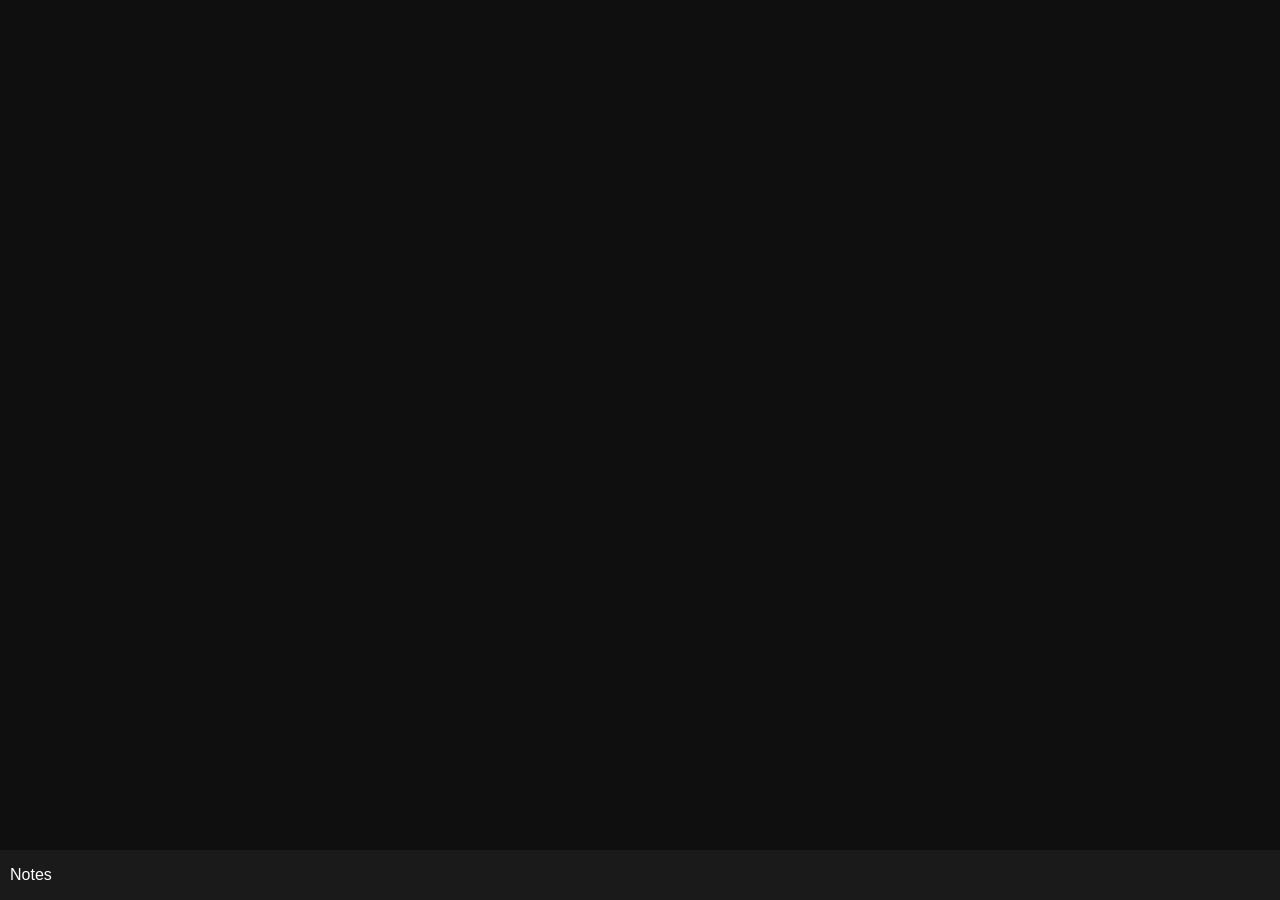
==== index.html @ 08cbcec4 "Create index.html" ====
<!DOCTYPE html>
<html>
<head>
  <title>VantaOS</title>
  <style>
    body {
      margin: 0;
      background: #0f0f0f;
      color: white;
      font-family: sans-serif;
      overflow: hidden;
    }

    #desktop {
      width: 100vw;
      height: 100vh;
      position: relative;
    }

    #taskbar {
      position: fixed;
      bottom: 0;
      width: 100%;
      height: 50px;
      background: #1a1a1a;
      display: flex;
      align-items: center;
      padding: 0 10px;
    }

    .taskbar-btn {
      margin-right: 10px;
      cursor: pointer;
    }
  </style>
</head>
<body>

<div id="desktop"></div>

<div id="taskbar">
  <div class="taskbar-btn" onclick="openApp('notes')">Notes</div>
</div>

<script>
function openApp(app) {
  alert("Opening " + app);
}
</script>

</body>
</html>
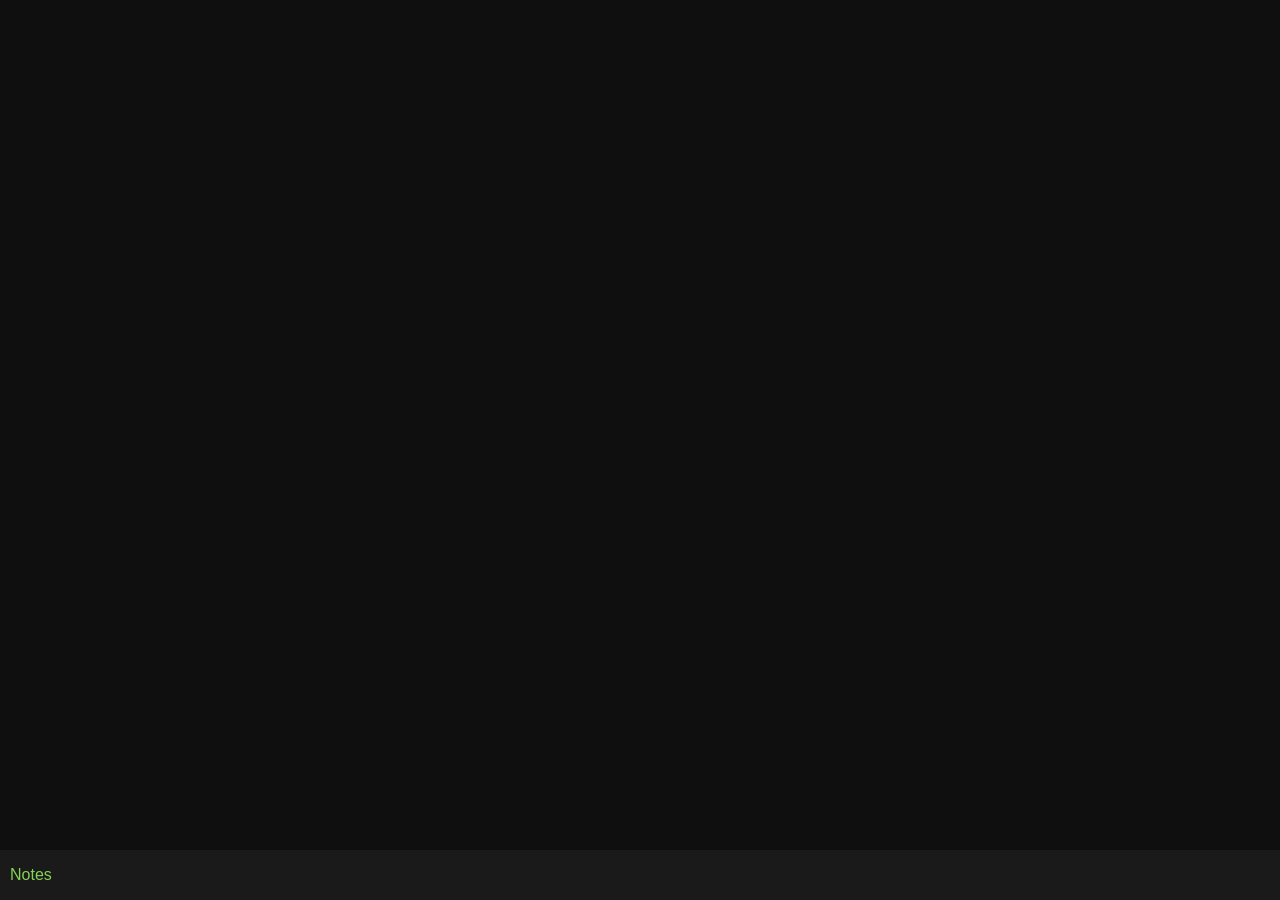
==== commit b43d44b8: "Change text color from white to rgb(134, 210, 87)" ====
--- a/index.html
+++ b/index.html
@@ -1,12 +1,12 @@
 <!DOCTYPE html>
 <html>
 <head>
-  <title>VantaOS</title>
+  <title>Scorpion OS</title>
   <style>
     body {
       margin: 0;
       background: #0f0f0f;
-      color: white;
+      color: rgb(134, 210, 87);
       font-family: sans-serif;
       overflow: hidden;
     }
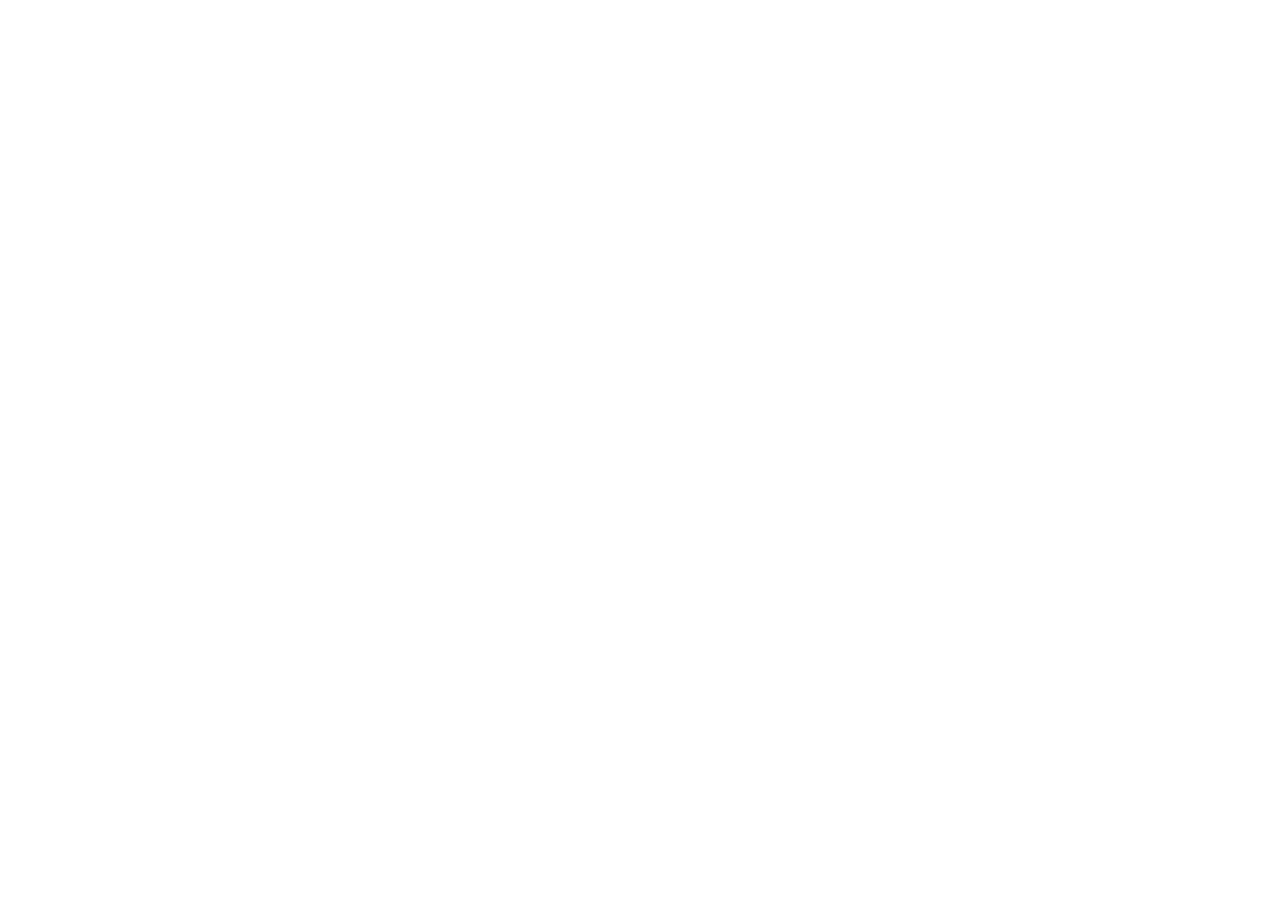
==== commit 745cdce8: "Update index.html" ====
--- a/index.html
+++ b/index.html
@@ -1,52 +1,15 @@
 <!DOCTYPE html>
-<html>
+<html lang="en">
 <head>
+  <meta charset="UTF-8">
+  <meta name="viewport" content="width=device-width, initial-scale=1.0">
   <title>Scorpion OS</title>
-  <style>
-    body {
-      margin: 0;
-      background: #0f0f0f;
-      color: rgb(134, 210, 87);
-      font-family: sans-serif;
-      overflow: hidden;
-    }
-
-    #desktop {
-      width: 100vw;
-      height: 100vh;
-      position: relative;
-    }
-
-    #taskbar {
-      position: fixed;
-      bottom: 0;
-      width: 100%;
-      height: 50px;
-      background: #1a1a1a;
-      display: flex;
-      align-items: center;
-      padding: 0 10px;
-    }
-
-    .taskbar-btn {
-      margin-right: 10px;
-      cursor: pointer;
-    }
-  </style>
+  <link rel="stylesheet" href="style.css">
 </head>
 <body>
-
-<div id="desktop"></div>
-
-<div id="taskbar">
-  <div class="taskbar-btn" onclick="openApp('notes')">Notes</div>
-</div>
-
-<script>
-function openApp(app) {
-  alert("Opening " + app);
-}
-</script>
-
+  <div id="desktop">
+    <div id="app-container"></div>
+  </div>
+  <script src="main.js"></script>
 </body>
 </html>
--- a/style.css
+++ b/style.css
@@ -0,0 +1,58 @@
+body {
+  margin: 0;
+  background: linear-gradient(135deg, #0a0a0a, #111);
+  color: #e0e0e0;
+  font-family: "Segoe UI", sans-serif;
+  overflow: hidden;
+}
+
+#taskbar {
+  position: fixed;
+  bottom: 0;
+  width: 100%;
+  height: 50px;
+  background: rgba(20,20,20,0.8);
+  backdrop-filter: blur(10px);
+  display: flex;
+  align-items: center;
+  padding: 0 10px;
+}
+
+.window {
+  position: absolute;
+  width: 500px;
+  height: 350px;
+  background: rgba(30,30,30,0.85);
+  border-radius: 12px;
+  backdrop-filter: blur(12px);
+  box-shadow: 0 0 20px rgba(0,0,0,0.6);
+  overflow: hidden;
+}
+
+.titlebar {
+  background: rgba(50,50,50,0.7);
+  padding: 6px;
+  display: flex;
+  justify-content: space-between;
+  cursor: grab;
+}
+
+/* DESKTOP ICONS */
+.icon {
+  width: 80px;
+  text-align: center;
+  position: absolute;
+  cursor: pointer;
+  user-select: none;
+}
+
+.icon img {
+  width: 48px;
+  height: 48px;
+}
+
+.icon span {
+  display: block;
+  font-size: 12px;
+  margin-top: 5px;
+}
